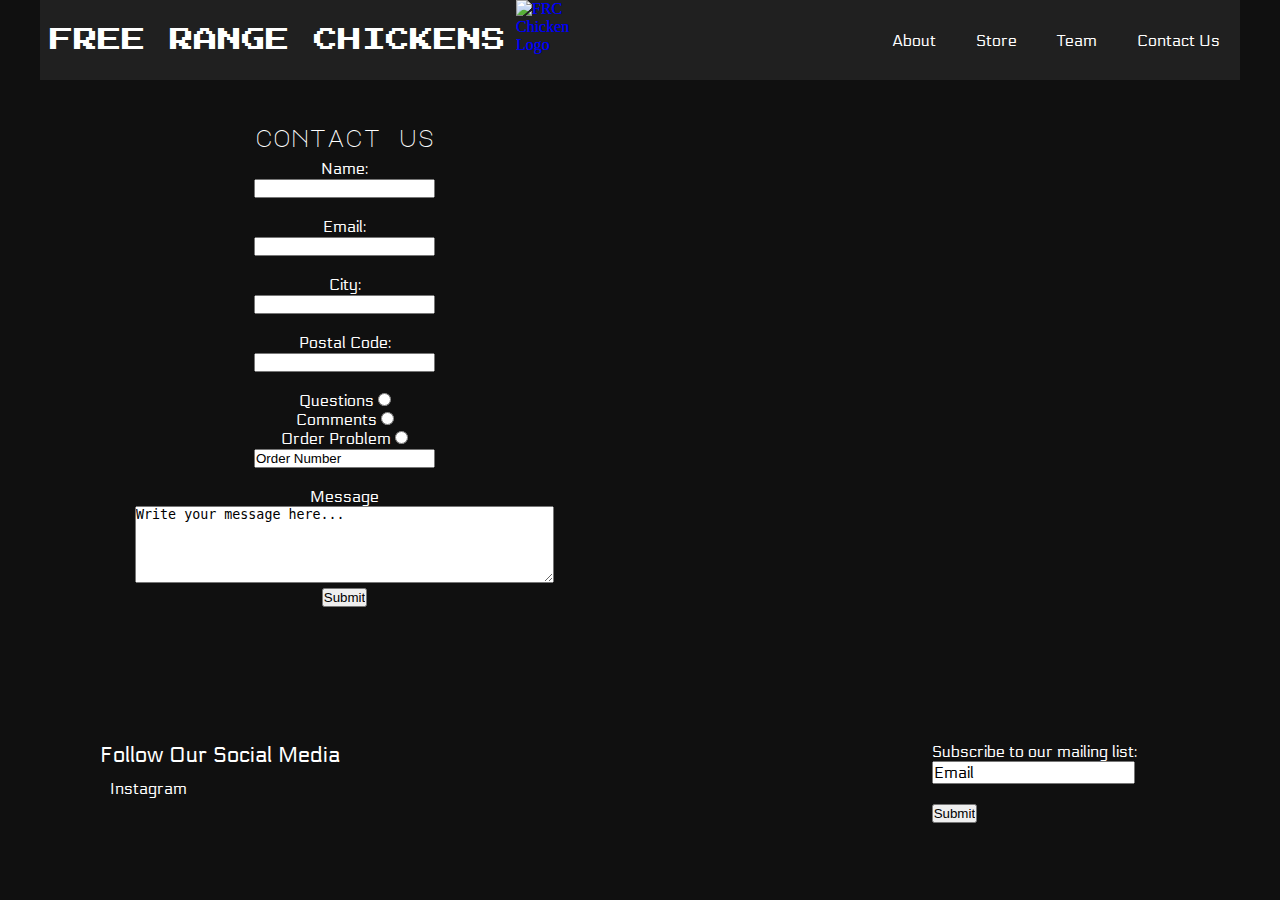
==== FRC_contactus.html @ 080b155d "Add files via upload" ====
<!DOCTYPE html>
<html>
  <head>
    <meta charset="utf-8" />
    <script src="cities.js"></script>
    <script src="revealOnClick.js"></script>
    <link
      href="https://fonts.googleapis.com/css2?family=Press+Start+2P&display=swap"
      rel="stylesheet"
    />
    <link
      href="https://fonts.googleapis.com/css2?family=Electrolize&display=swap"
      rel="stylesheet"
    />
    <link
      href="https://fonts.googleapis.com/css2?family=Major+Mono+Display&display=swap"
      rel="stylesheet"
    />
    <link rel="stylesheet" type="text/css" href="style.css" />
    <title>FRC Home</title>
  </head>
  <body>
    <!--Header-->
    <div class="header">
      <div class="inner_header">
        <div class="logo_container">
          <h1>FREE RANGE CHICKENS</h1>
          <a href="FRC_homepage.html">
            <figure class="swap-on-hover">
              <img
                class="swap-on-hover__front-image"
                src="images\FRC-Chicken.jpg"
                alt="FRC Chicken Logo"
              />
              <img
                class="swap-on-hover__back-image"
                src="images\FRC-Angry-Chicken.jpg"
                alt="FRC Chicken Logo"
              />
            </figure>
          </a>
        </div>

        <ul class="navigation">
          <li><a href="FRC_homepage.html">About</a></li>
          <li><a href="FRC_store.html">Store</a></li>
          <li><a href="FRC_team.html">Team</a></li>
          <li><a href="FRC_contactus.html">Contact Us</a></li>
        </ul>
      </div>
    </div>

    <!--middle-->
    <div class="centerHome">
      <div class="inner_centerHome">
        <h2>contact us
            <form action="https://httpbin.org/post" method="POST">
                <!--Name-->
                <label for="name">Name:</label><br>
                <input type="name" name="name"><br><br>
                <!--Email-->
                <label for="email">Email:</label><br>
                <input type="email" name="email"><br><br>
                <!--City-->
                <label for="city">City:</label><br>
                <input list="city" name="city" id="city"><br><br>
                <datalist id="city"></datalist>
                <!--Postal Code-->
                <label for="postal">Postal Code:</label><br>
                <input type="postal" name="postal" id="postal" pattern="[A-Za-z0-9]{6}"><br><br>
                <!--Questions-->
                <label for="questions">Questions</label>
                <input type="radio" name="options" id="questions" value="questions"><br>
                <!--Comments-->
                <label for="comments">Comments</label>
                <input type="radio" name="options" id="comments" value="comments"><br>
                <!--Order Problem-->
                <label for="op">Order Problem</label>
                <input type="radio" name="options" id="op" value="orderProblem" onclick="show()"><br>
                <div id="ordNum">
                  <input type="text" name="OrderNumber" onfocus="this.value=''" value="Order Number">
                </div>
                <br>
                
                <!--Message-->
                <label for="textbox">Message</label><br>
                <textarea id="textbox" name="textbox" onfocus="this.value=''" rows="5" cols="50">Write your message here...</textarea>
                <br>
                <!--Submit-->
                <input type="submit" value="Submit">
            </form>
        </h2>
      </div>
    </div>

    <!--Footer-->
    <div class="footer">
      <div class="inner_footer">
        <div class= "logo_container">
          <h1>Follow Our Social Media</h1>
          <a href="https://www.instagram.com/frc.e_sports/">Instagram</a>
        </div>
        
        <div class= "footer_third">
          <!--Empty Space-->
        </div>
        <div class= "footer_third">
          <!--Empty Space-->
        </div>
        <div class= "footer_third">
         
          <form action="https://formspree.io/f/xbjpzzan" method="POST">
            <label for="subscribe">Subscribe to our mailing list:</label><br>
            <input type="email" id="subscribe" name="subscribe" onfocus="this.value=''" value="Email"><br><br>
            <input type="submit" value="Submit">
          </form>
        </div>
      </div>
    </div>

  </body>
</html>
---- style.css ----
* {
  margin: 0;
  padding: 0;
  list-style: none;
  text-decoration: none;
}

.header {
  width: 100%;
  height: 80px;
  display: block;
  background-color: #101010;
}

.inner_header {
  width: 1200px;
  height: 100%;
  display: block;
  margin: 0 auto;
  background-color: #202020;
}

.logo_container {
  height: 100%;
  display: table;
  float: left;
}

.logo_container h1 {
  color: white;
  height: 100%;
  display: table-cell;
  vertical-align: middle;
  padding: 10px;
  font-family: 'Press Start 2P';
  font-size: 24px;
  font-weight: 200;
}

.navigation {
  float: right;
  height: 100%;
}

.navigation li {
  height: 100%;
  display: table;
  float: left;
  padding: 0px 20px;
}

.navigation li a {
  display: table-cell;
  vertical-align: middle;
  height: 100%;
  color: white;
  font-family: 'Electrolize';
  font-size: 16px;
}

.navigation li button {
  border: none;
  display: table-cell;
  vertical-align: middle;
  height: 100%;
  background-color: #202020;
  color: white;
  font-family: 'Electrolize';
  font-size: 16px;
}

.swap-on-hover {
  position: relative;
  margin: 0 auto;
  max-width: 400px;
}

.swap-on-hover img {
  position: absolute;
  top: 0;
  left: 0;
  overflow: hidden;
  height: 80px;
}

.swap-on-hover .swap-on-hover__front-image {
  z-index: 9999;
  transition: opacity 0.3s linear;
  cursor: pointer;
}

.swap-on-hover:hover > .swap-on-hover__front-image {
  opacity: 0;
}

body {
  background-color: #101010;
}

.footer {
  width: 100%;
  height: 200px;
  display: block;
  overflow: hidden;
  padding: 70px 0;
  box-sizing: border-box;
  background-color: #101010;
}

.inner_footer {
  display: block;
  margin: 0 auto;
  width: 1100px;
  height: 100%;
  background-color: #101010;
}

.inner_footer .logo_container{
  width: 35%;
  float: left;
  height: 100%;
  display: block;
}

.inner_footer .logo_container h1{
  font-family:  'Electrolize';
  font-size: 22px;
  color: white;
  width: 100%;
}

.inner_footer .logo_container a{
  font-family:  'Electrolize';
  font-size: 16px;
  color: white;
  display: block;
  width: 100%;
  padding: 0 20px;
}


.inner_footer .footer_third{
  width:calc(21.6666666667% - 20px);
  margin-right: 10px;
  float: left;
  height: 100%;
}

.inner_footer .footer_third:last-child{
  margin-right: 0;
}

.inner_footer .footer_third h1{
  font-family:  'Electrolize';
  font-size: 16px;
  color: white;
  display: block;
  width: 100%;
  margin-bottom: 20px;
}

.inner_footer .footer_third h3{
  font-family:  'Electrolize';
  font-size: 14px;
  color: white;
  display: block;
  width: 100%;
  margin-bottom: 20px;
}

form{
  font-family:  'Electrolize';
  font-size: 16px;
  color: white;
  padding:  10px 0;
}

 #subscribe{
  font-family:  'Electrolize';
  font-size: 16px;
  color: black;
}

table {
  border-spacing: 35px;
  margin-left: auto;
  margin-right: auto;
}

#table {
  display: block;
  margin-top: 20px;
}

th,
td {
  width: 400px;
  text-align: center;
  font-family: 'Electrolize', monospace;
  color: white;
  border: 3px solid white;
  padding: 20px;
}

#filter {
  font-family: 'Major Mono Display', monospace;
  text-align: center;
  color: white;
}

.center {
  width: 100%;
  height: 80px;
  display: block;
  background-color: #101010;
}

.inner_center {
  width: 800px;
  height: 100%;
  display: block;
  margin: 0 auto;
  background-color: #101010;
}

.center button {
  height: 100%;
  display: table;
  float: left;
  font-family: 'Major Mono Display', monospace;
  border: none;
  vertical-align: middle;
  text-align: center;
  color: white;
  background-color: #101010;
  font-weight: 100;
  padding: 95px;
}

.centerHome {
  width: 100%;
  height: 80px;
  display: block;
  background-color: #101010;
}

.inner_centerHome {
  width: 1200px;
  height: 100%;
  display: block;
  margin: 0 auto;
  background-color: #101010;
}

.inner_centerHome form{
  font-family:  'Electrolize';
  font-size: 16px;
  color: white;
  padding:  10px 50px;
}

.centerHome h2 {
  height: 100%;
  display: table;
  float: left;
  font-family: 'Major Mono Display', monospace;
  vertical-align: middle;
  text-align: center;
  color: white;
  background-color: #101010;
  font-weight: 100;
  padding: 45px;
}

.centerHome p {
  height: 100%;
  display: table;
  float: left;
  font-family: 'Electrolize', monospace;
  color: white;
  padding: 10px 50px;
}
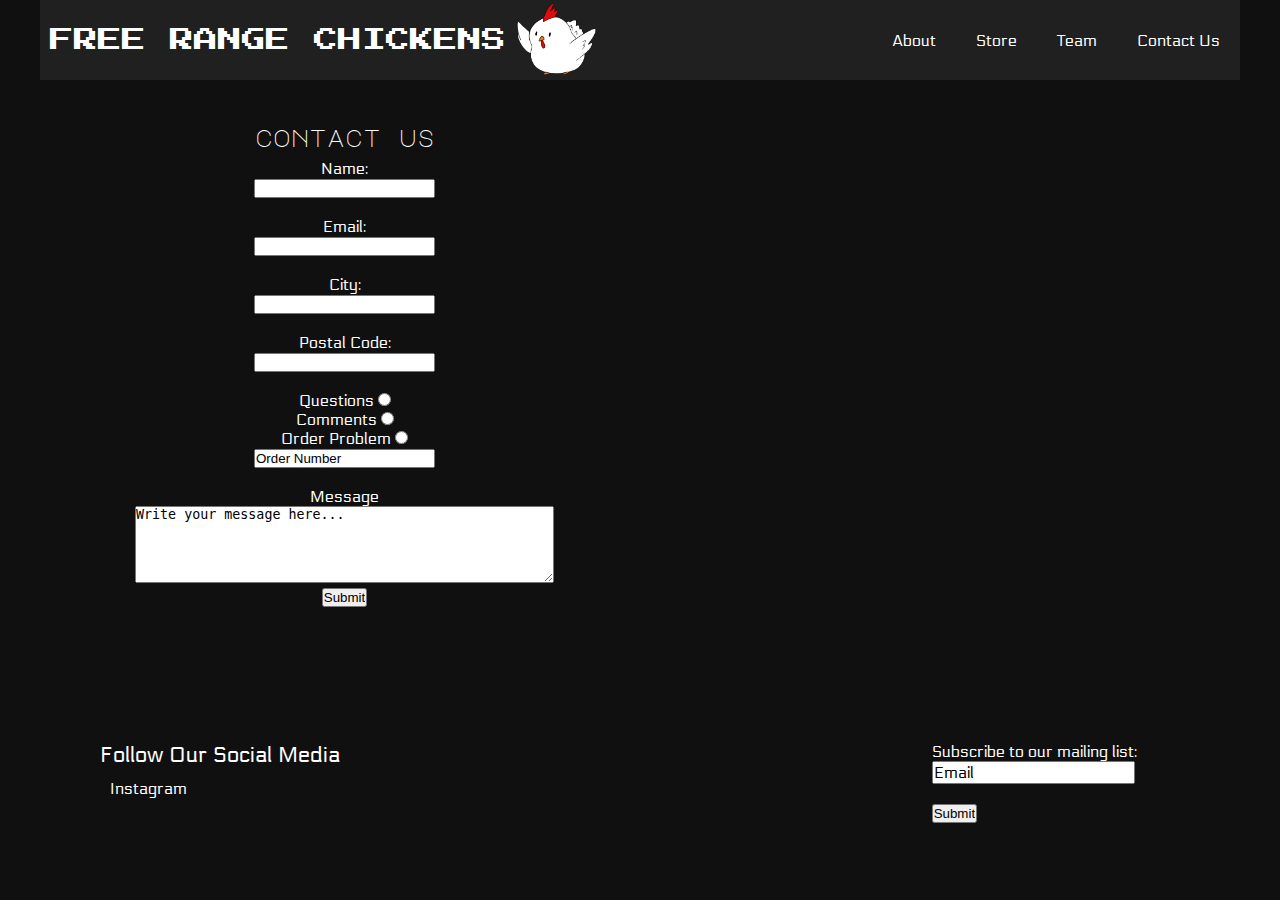
==== commit 8ab89e94: "Update FRC_contactus.html" ====
--- a/FRC_contactus.html
+++ b/FRC_contactus.html
@@ -29,12 +29,12 @@
             <figure class="swap-on-hover">
               <img
                 class="swap-on-hover__front-image"
-                src="images\FRC-Chicken.jpg"
+                src="FRC-Chicken.jpg"
                 alt="FRC Chicken Logo"
               />
               <img
                 class="swap-on-hover__back-image"
-                src="images\FRC-Angry-Chicken.jpg"
+                src="FRC-Angry-Chicken.jpg"
                 alt="FRC Chicken Logo"
               />
             </figure>
